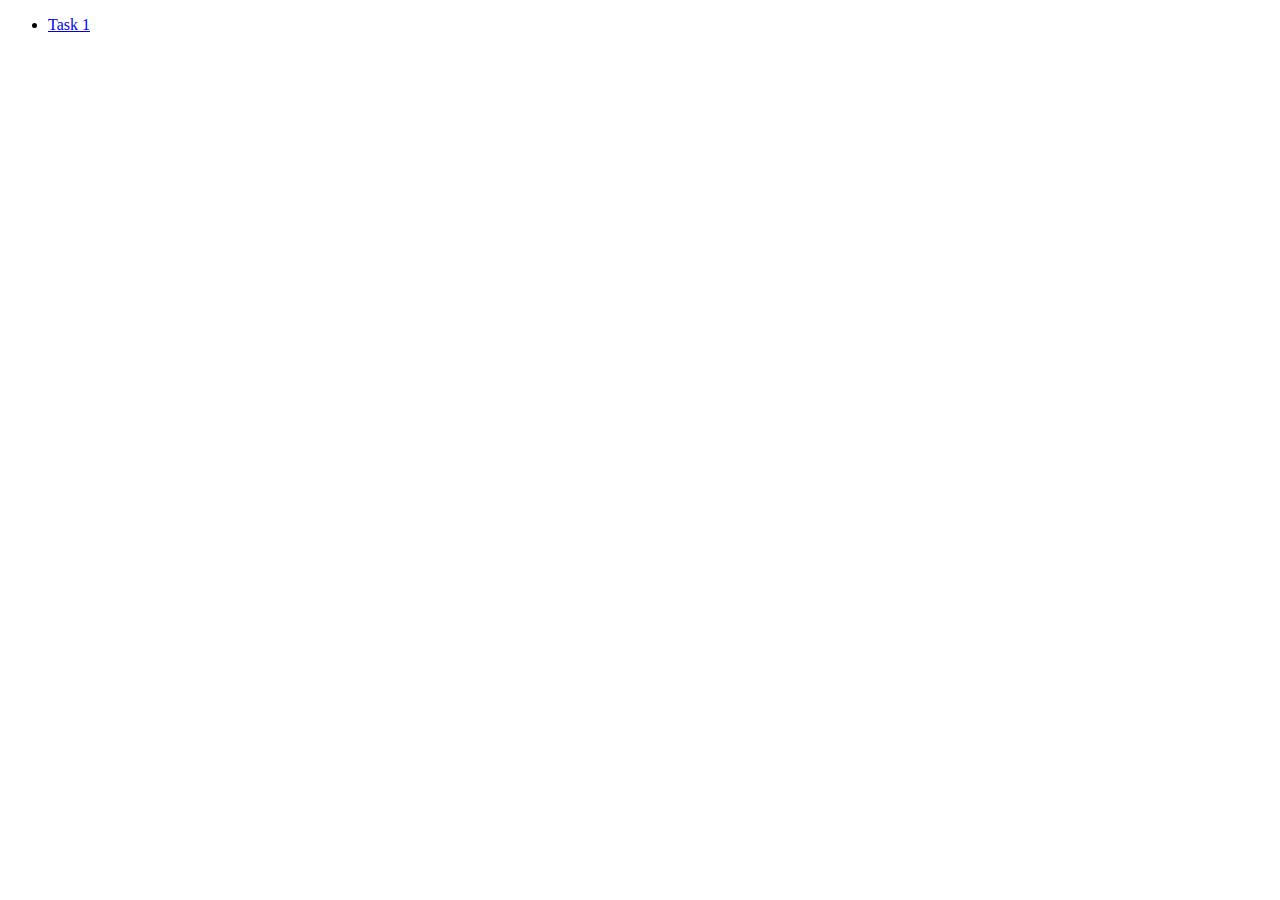
==== index.html @ b1053ad2 "add" ====
<!DOCTYPE html>
<html lang="en">
  <head>
    <meta charset="UTF-8" />
    <meta name="viewport" content="width=device-width, initial-scale=1.0" />
    <title>Document</title>
    <link rel="stylesheet" href="./css/common.css" />
  </head>
  <body>
    <ul>
      <li><a href="./task-1.html">Task 1</a></li>
    </ul>
  </body>
</html>
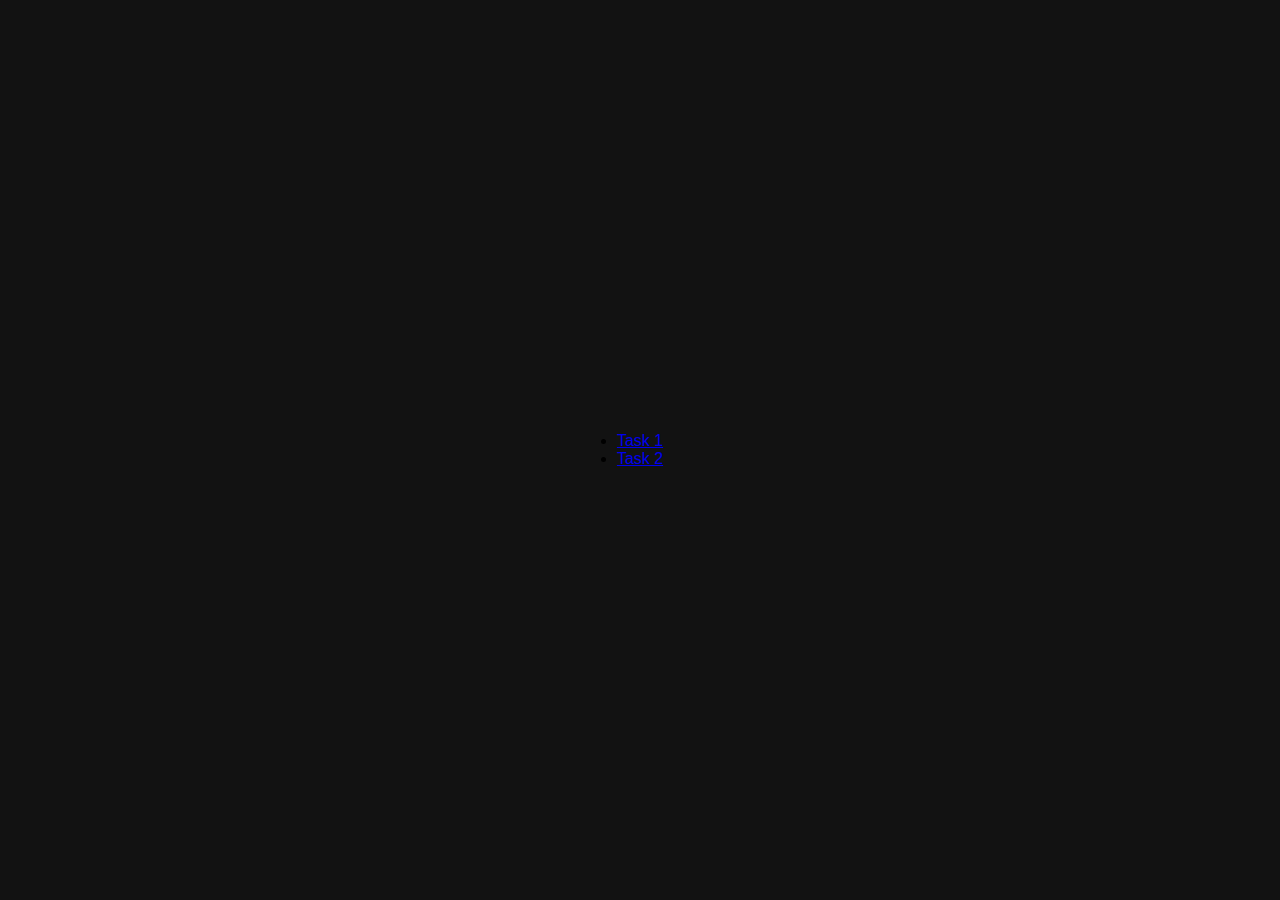
==== commit b68d4404: "add" ====
--- a/index.html
+++ b/index.html
@@ -9,6 +9,7 @@
   <body>
     <ul>
       <li><a href="./task-1.html">Task 1</a></li>
+      <li><a href="./task-2.html">Task 2</a></li>
     </ul>
   </body>
 </html>
--- a/css/common.css
+++ b/css/common.css
@@ -0,0 +1,94 @@
+:root {
+  --primary: #03dac6;
+  --secondary: #f8f8f8;
+  --text: #f8f8f8;
+  --background: #121212;
+  --box-background: #1e1e1e;
+}
+
+/*Telegram channel @FrontendPortal */
+
+html {
+  scroll-behavior: smooth;
+}
+
+* {
+  margin: 0;
+  padding: 0;
+  box-sizing: border-box;
+}
+
+body {
+  font-family: "Roboto", sans-serif;
+  height: 100vh;
+  display: flex;
+  background: var(--background);
+  justify-content: center;
+  align-items: center;
+}
+
+.box {
+  background: var(--box-background);
+  padding: 1.5rem;
+  padding-top: 0.75rem;
+  border-radius: 1rem;
+}
+
+.input__wrapper {
+  position: relative;
+  padding: 1rem 0 0;
+}
+
+.input__field {
+  border: 0;
+  border-bottom: 2px solid var(--secondary);
+  outline: 0;
+  color: var(--text);
+  padding: 0.25rem 0px;
+  padding-right: 2rem;
+
+  background: transparent;
+  transition: border-color 0.2s;
+}
+
+.input__field::placeholder {
+  color: transparent;
+}
+
+.input__field:placeholder-shown ~ .input__label {
+  font-size: 1rem;
+  cursor: text;
+  color: var(--secondary);
+  top: 1.2rem;
+}
+
+label,
+.input__field:focus ~ .input__label {
+  position: absolute;
+  top: 0;
+  display: block;
+  font-size: 0.875rem;
+  left: -0.0625rem;
+  color: var(--secondary);
+  transition: 0.3s;
+}
+
+.input__field:focus ~ .input__label {
+  color: var(--primary);
+}
+
+.input__field:focus {
+  border-bottom: 2px solid var(--primary);
+}
+
+.input__icon {
+  position: absolute;
+  right: -0.875rem;
+  bottom: -0.65rem;
+  width: 1.5rem;
+  height: 1.5rem;
+  padding: 0.125;
+  transform: translate(-50%, -50%);
+  transform-origin: center;
+  cursor: pointer;
+}
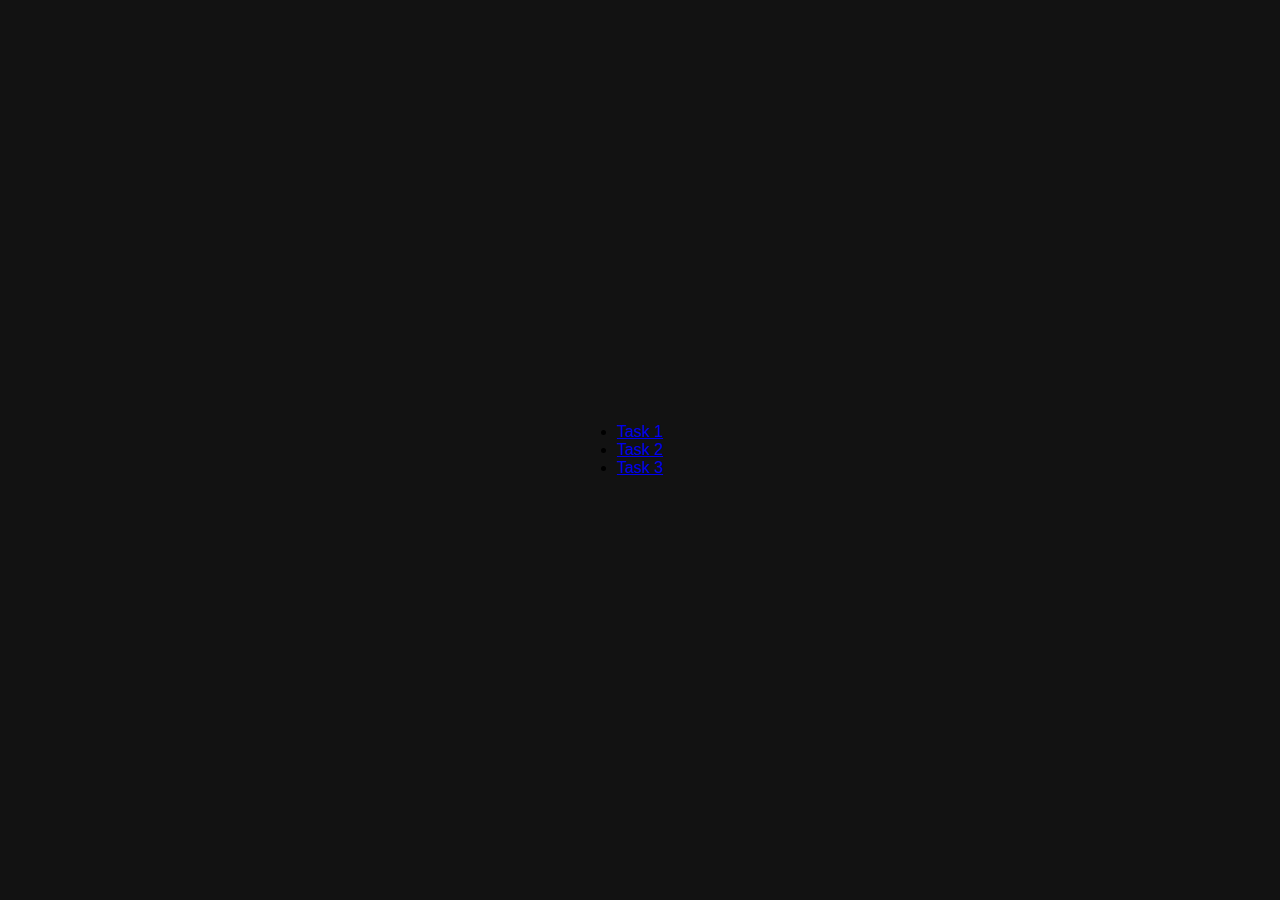
==== commit 3c5ff7a7: "add" ====
--- a/index.html
+++ b/index.html
@@ -10,6 +10,7 @@
     <ul>
       <li><a href="./task-1.html">Task 1</a></li>
       <li><a href="./task-2.html">Task 2</a></li>
+      <li><a href="./task-3.html">Task 3</a></li>
     </ul>
   </body>
 </html>
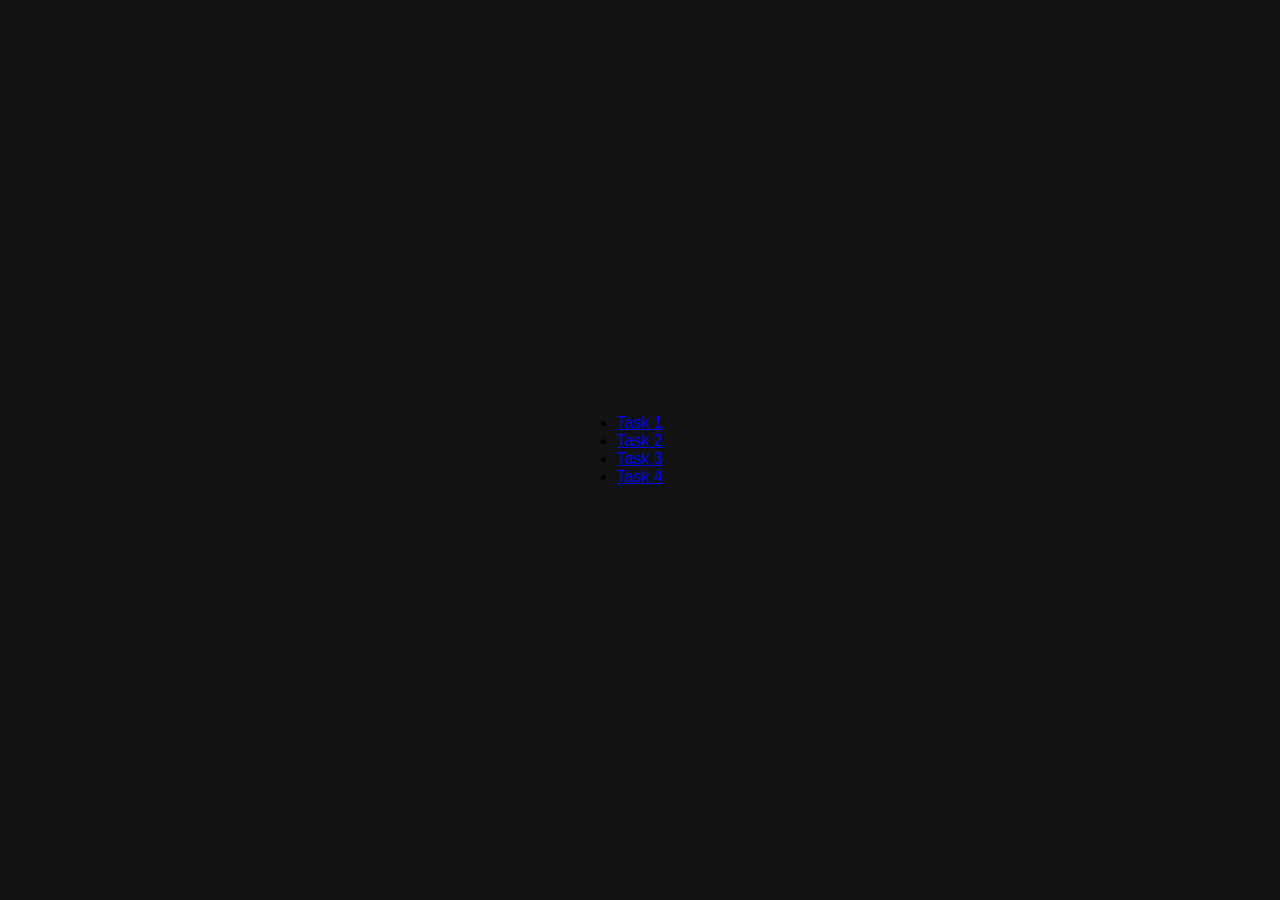
==== commit 7812fb27: "add" ====
--- a/index.html
+++ b/index.html
@@ -11,6 +11,7 @@
       <li><a href="./task-1.html">Task 1</a></li>
       <li><a href="./task-2.html">Task 2</a></li>
       <li><a href="./task-3.html">Task 3</a></li>
+      <li><a href="./task-4.html">Task 4</a></li>
     </ul>
   </body>
 </html>
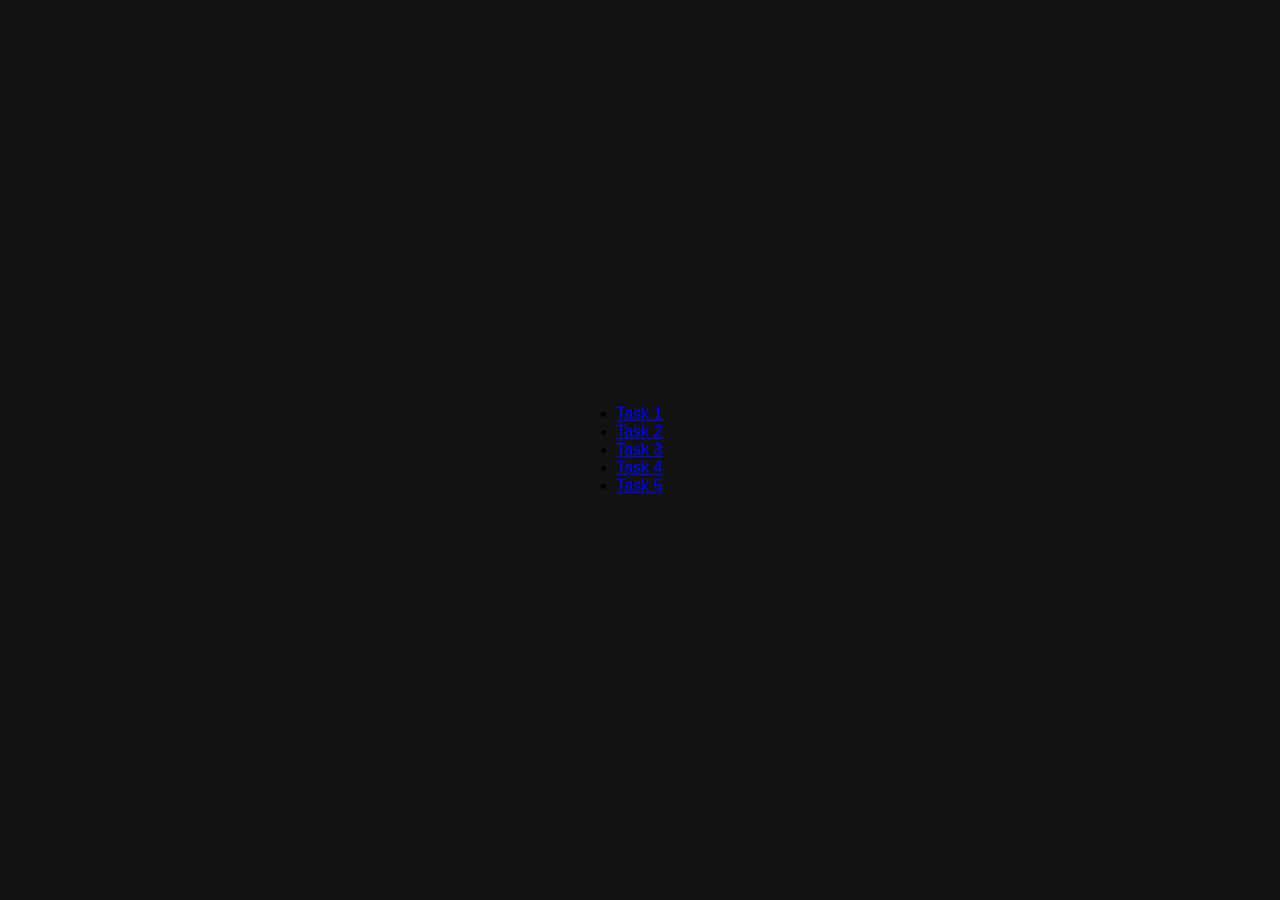
==== commit 499388da: "add" ====
--- a/index.html
+++ b/index.html
@@ -12,6 +12,7 @@
       <li><a href="./task-2.html">Task 2</a></li>
       <li><a href="./task-3.html">Task 3</a></li>
       <li><a href="./task-4.html">Task 4</a></li>
+      <li><a href="./task-5.html">Task 5</a></li>
     </ul>
   </body>
 </html>
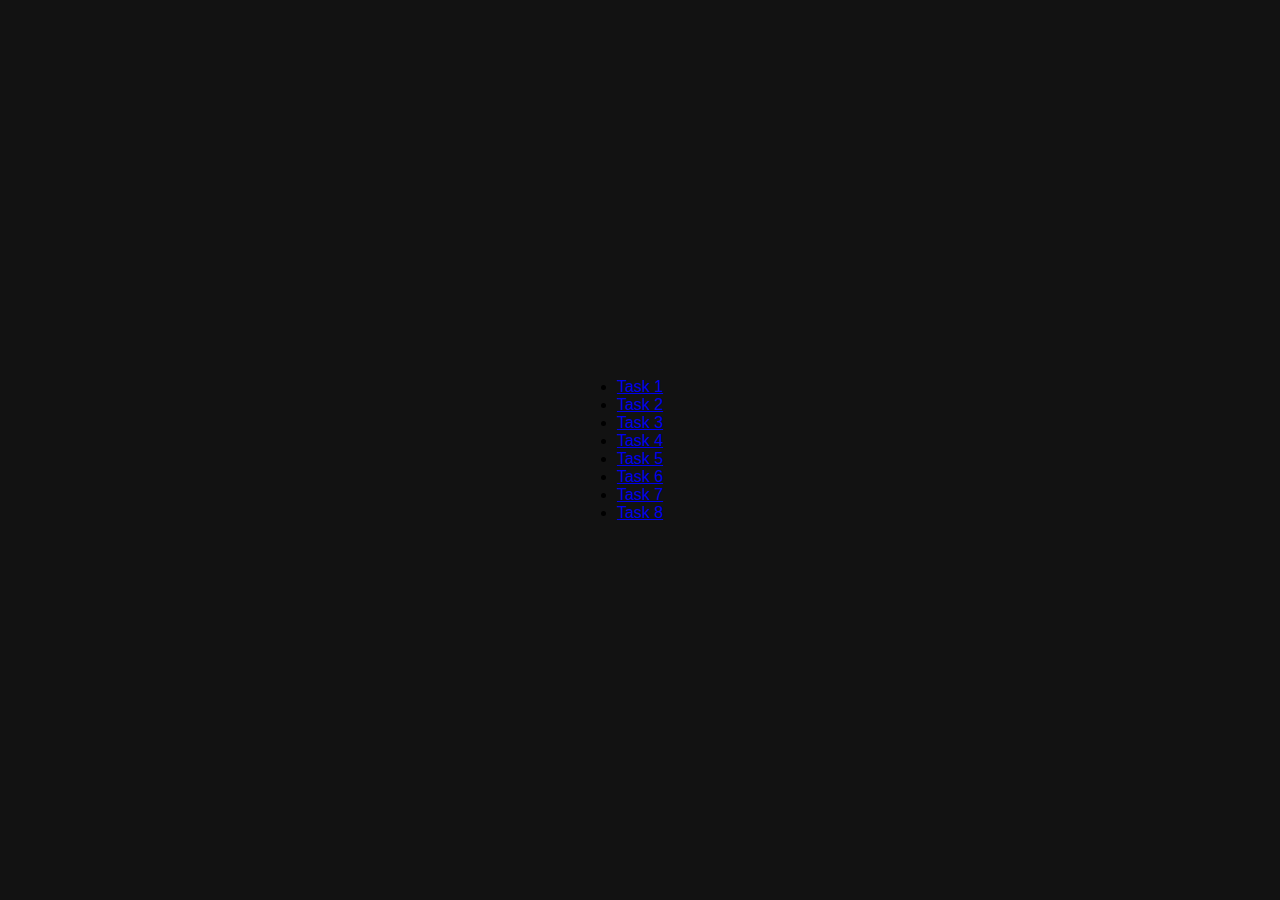
==== commit 9b4afea0: "add" ====
--- a/index.html
+++ b/index.html
@@ -13,6 +13,9 @@
       <li><a href="./task-3.html">Task 3</a></li>
       <li><a href="./task-4.html">Task 4</a></li>
       <li><a href="./task-5.html">Task 5</a></li>
+      <li><a href="./task-6.html">Task 6</a></li>
+      <li><a href="./task-7.html">Task 7</a></li>
+      <li><a href="./task-8.html">Task 8</a></li>
     </ul>
   </body>
 </html>
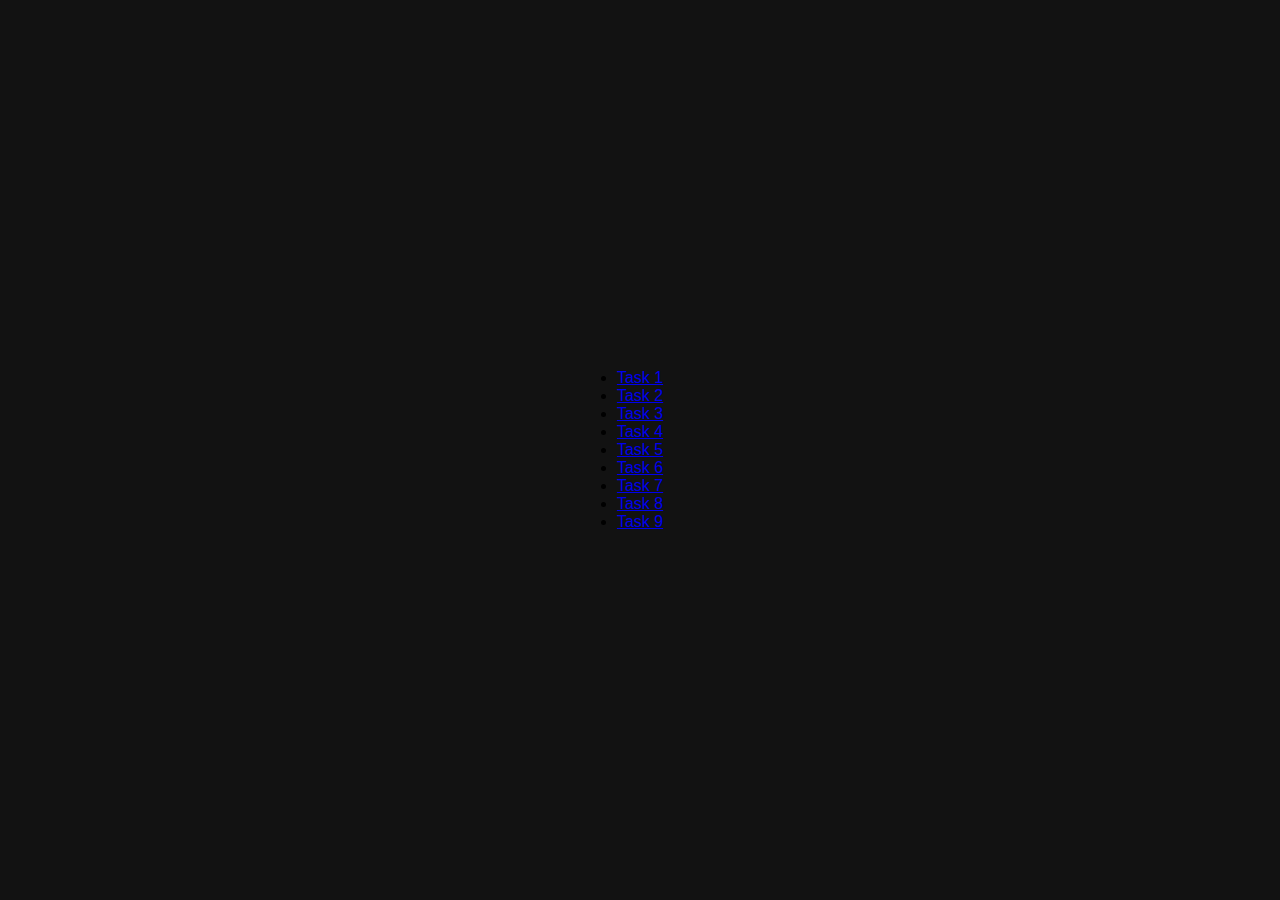
==== commit b3baad88: "add" ====
--- a/index.html
+++ b/index.html
@@ -16,6 +16,7 @@
       <li><a href="./task-6.html">Task 6</a></li>
       <li><a href="./task-7.html">Task 7</a></li>
       <li><a href="./task-8.html">Task 8</a></li>
+      <li><a href="./task-9.html">Task 9</a></li>
     </ul>
   </body>
 </html>
